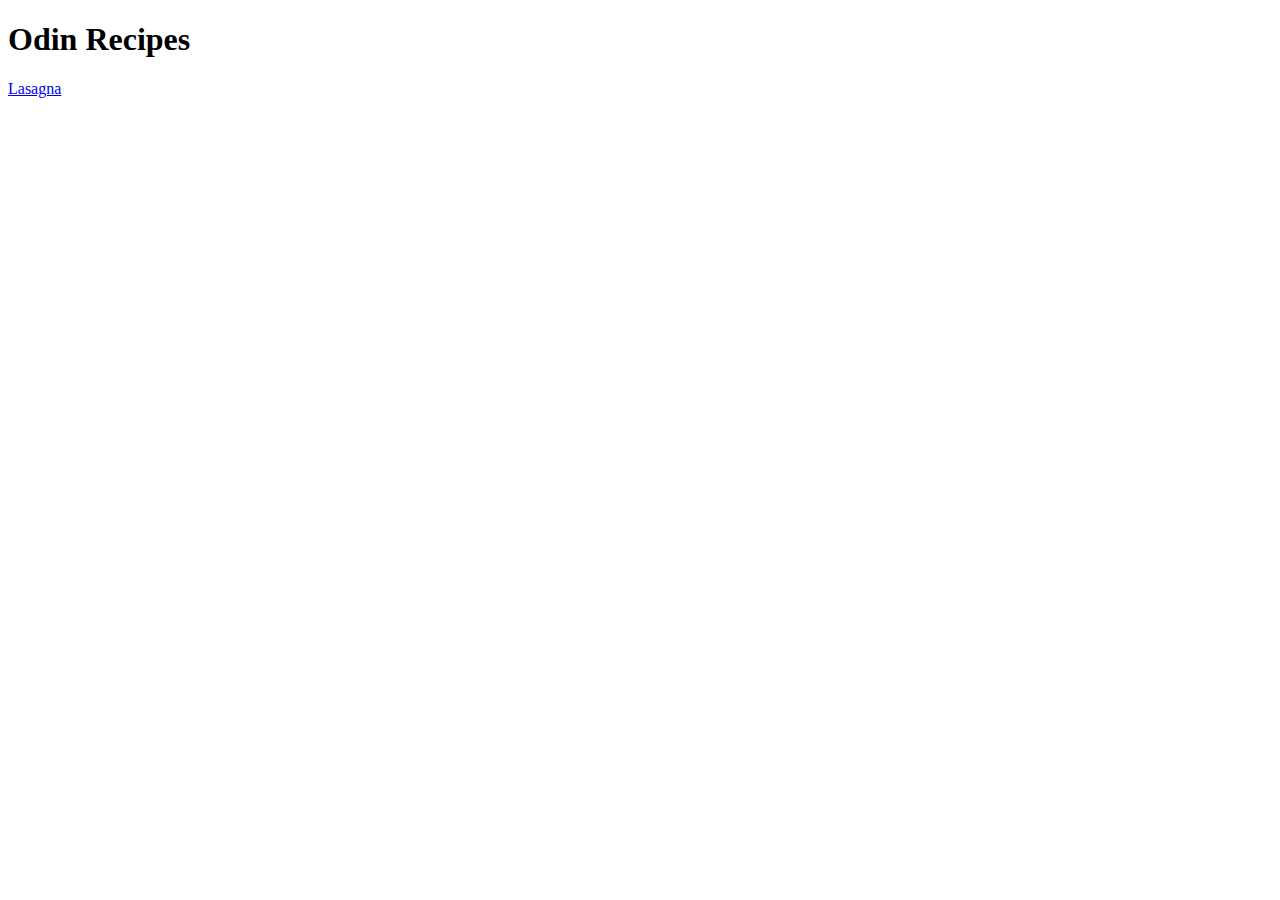
==== index.html @ 957e7809 "setup and first recipe" ====
<!DOCTYPE html>
<html lang="en">
<head>
    <meta charset="UTF-8">
    <meta http-equiv="X-UA-Compatible" content="IE=edge">
    <meta name="viewport" content="width=device-width, initial-scale=1.0">
    <title>Odin Recipes</title>
</head>
<body>
    <h1>Odin Recipes</h1>
    <a href="recipes/lasagna.html">Lasagna</a>
</body>
</html>
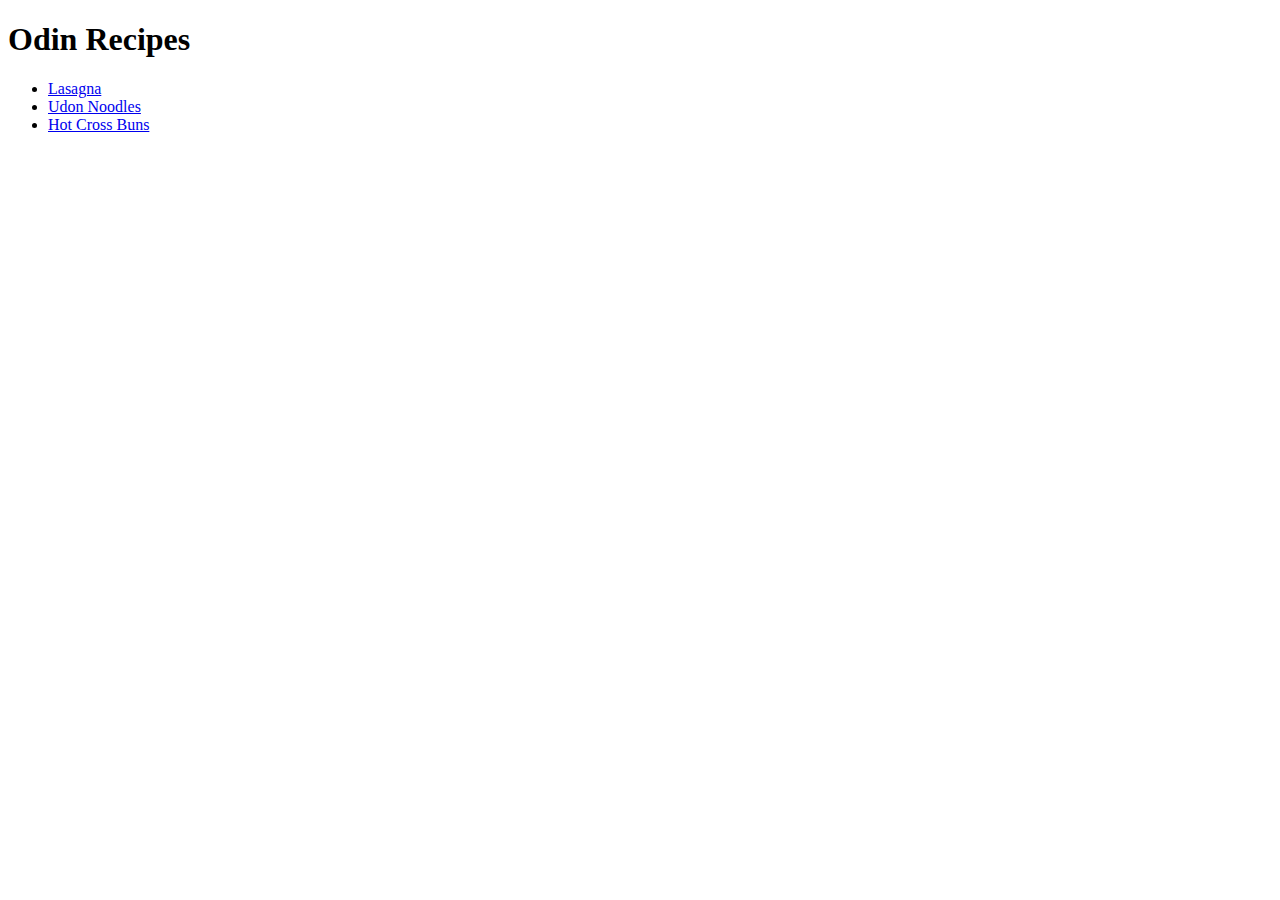
==== commit ba3d57f7: "Added two new recipes" ====
--- a/index.html
+++ b/index.html
@@ -8,6 +8,10 @@
 </head>
 <body>
     <h1>Odin Recipes</h1>
-    <a href="recipes/lasagna.html">Lasagna</a>
+    <ul>
+        <li><a href="recipes/lasagna.html">Lasagna</a></li>
+        <li><a href="recipes/udon-noodles.html">Udon Noodles</a></li>
+        <li><a href="recipes/hot-cross-buns.html">Hot Cross Buns</a></li>
+    </ul>
 </body>
 </html>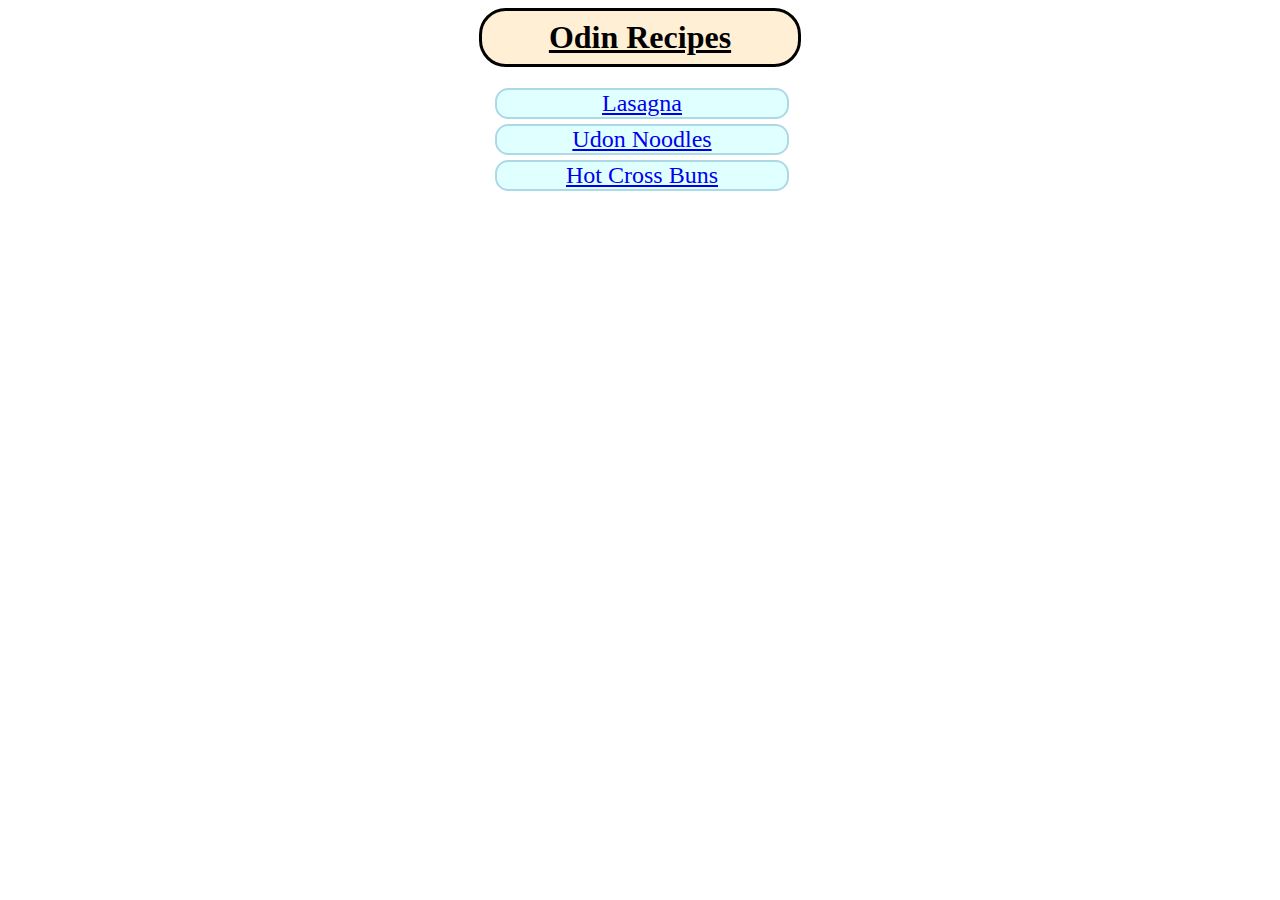
==== commit af4ba834: "Added some style" ====
--- a/index.html
+++ b/index.html
@@ -5,13 +5,14 @@
     <meta http-equiv="X-UA-Compatible" content="IE=edge">
     <meta name="viewport" content="width=device-width, initial-scale=1.0">
     <title>Odin Recipes</title>
+    <link rel="stylesheet" href="styles.css">
 </head>
 <body>
-    <h1>Odin Recipes</h1>
-    <ul>
-        <li><a href="recipes/lasagna.html">Lasagna</a></li>
-        <li><a href="recipes/udon-noodles.html">Udon Noodles</a></li>
-        <li><a href="recipes/hot-cross-buns.html">Hot Cross Buns</a></li>
+    <h1 class="header">Odin Recipes</h1>
+    <ul class="list">
+        <li class="recipe"><a href="recipes/lasagna.html">Lasagna</a></li>
+        <li class="recipe"><a href="recipes/udon-noodles.html">Udon Noodles</a></li>
+        <li class="recipe"><a href="recipes/hot-cross-buns.html">Hot Cross Buns</a></li>
     </ul>
 </body>
 </html>--- a/styles.css
+++ b/styles.css
@@ -0,0 +1,38 @@
+* {
+  text-align: center;
+}
+
+body {
+  background-image: url(https://images.unsplash.com/photo-1556911220-bff31c812dba?q=80&w=3068&auto=format&fit=crop&ixlib=rb-4.0.3&ixid=M3wxMjA3fDB8MHxwaG90by1wYWdlfHx8fGVufDB8fHx8fA%3D%3D);
+  background-size: cover;
+  /* background-position: center; */
+}
+
+.header {
+  background-color: papayawhip;
+  text-decoration: underline;
+  padding: 8px;
+  margin: 8px auto;
+  width: 300px;
+  border-color: black;
+  border-style: solid;
+  border-radius: 20pt;
+}
+
+.recipe {
+  font-size: 24px;
+  background-color: lightcyan;
+  margin: 5px;
+  width: 290px;
+  border-radius: 10pt;
+  border-style: solid;
+  border-width: 2pt;
+  border-color: lightblue;
+}
+
+ul {
+  list-style-type: none;
+  padding: 8px;
+  margin: 8px auto;
+  width: 300px;
+}
